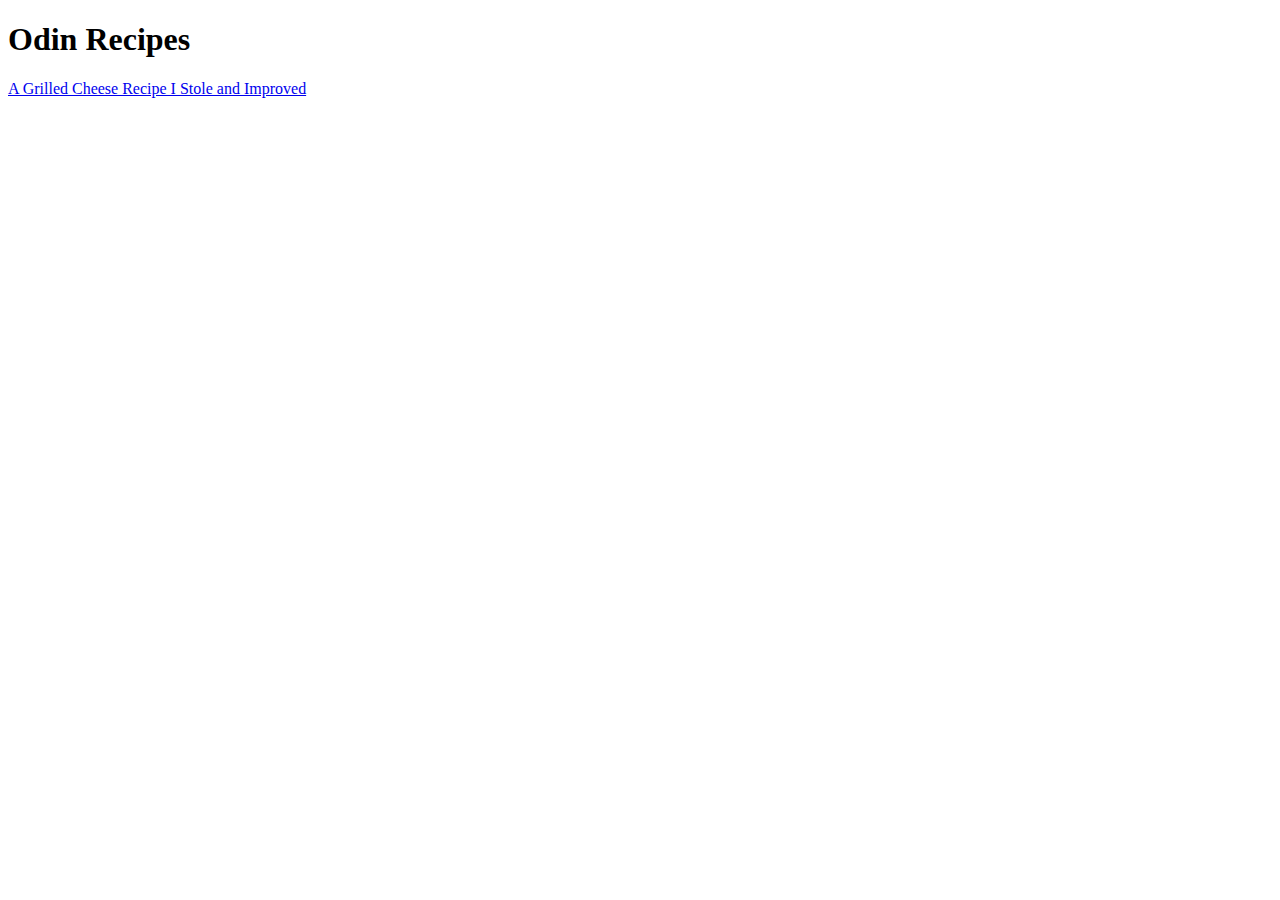
==== index.html @ c1fe2a79 "Moved content to correct repo" ====
<!DOCTYPE html>
<html lang="en">
    <head>
        <meta charset="utf-8">
        <title>Recipes Your Dog Will Beg For</title>
    </head>

    <body>
        <h1>Odin Recipes</h1>
        <a href="recipes/grilled-cheese.html">A Grilled Cheese Recipe I Stole and Improved</a>
    </body>
</html>
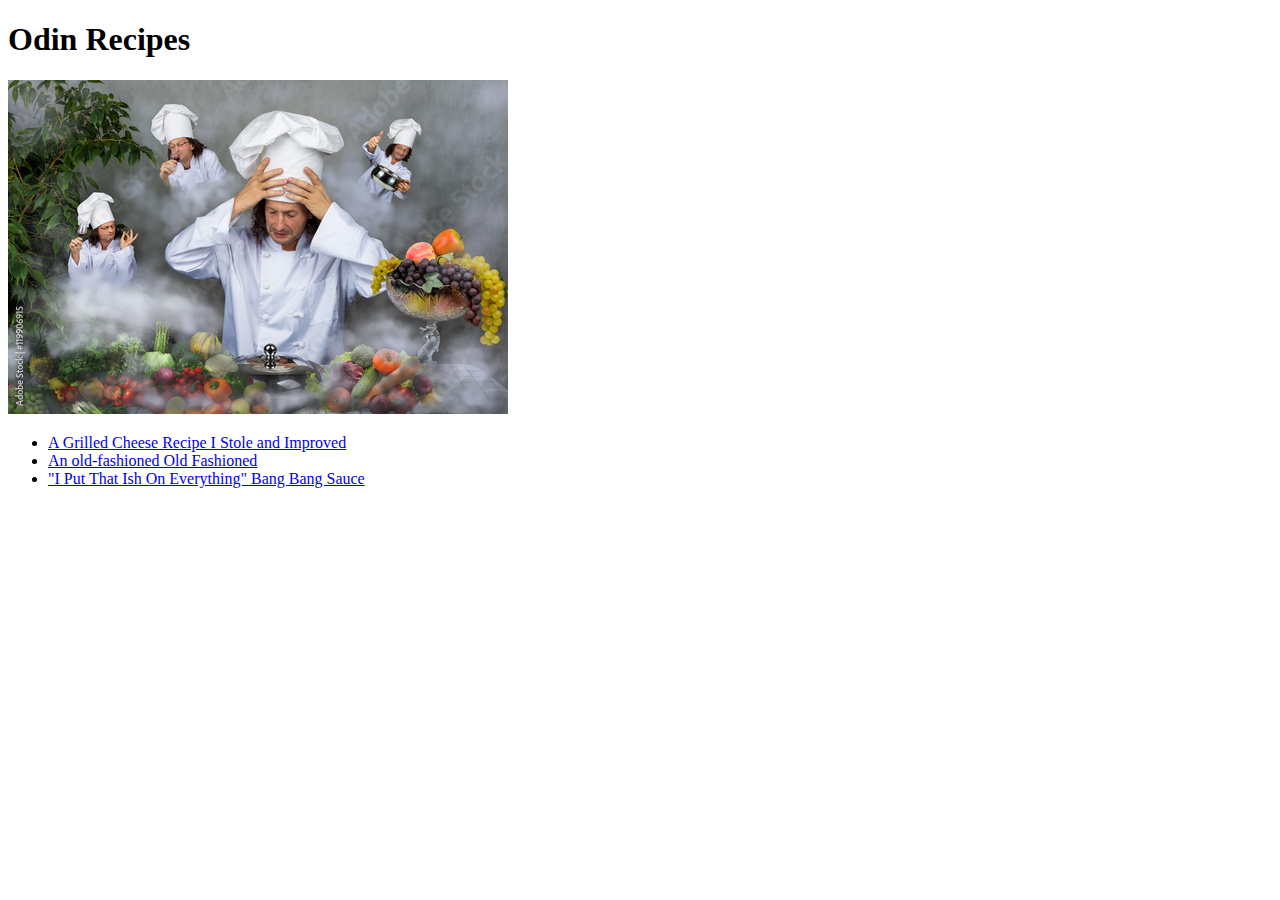
==== commit dbd45c06: "Added index" ====
--- a/index.html
+++ b/index.html
@@ -2,11 +2,16 @@
 <html lang="en">
     <head>
         <meta charset="utf-8">
-        <title>Recipes Your Dog Will Beg For</title>
+        <title>These Are a Few of My Favorite Things (To Eat)</title>
     </head>
 
     <body>
         <h1>Odin Recipes</h1>
-        <a href="recipes/grilled-cheese.html">A Grilled Cheese Recipe I Stole and Improved</a>
+        <img src="drunk-chef.jpg" alt="Actually me in the kitchen.">
+        <ul>
+            <li><a href="recipes/grilled-cheese.html">A Grilled Cheese Recipe I Stole and Improved</a></li>
+            <li><a href="recipes/old-fashioned.html">An old-fashioned Old Fashioned</a></li>
+            <li><a href="recipes/bang-bang-sauce.html">"I Put That Ish On Everything" Bang Bang Sauce</a></li>
+        </ul>
     </body>
 </html>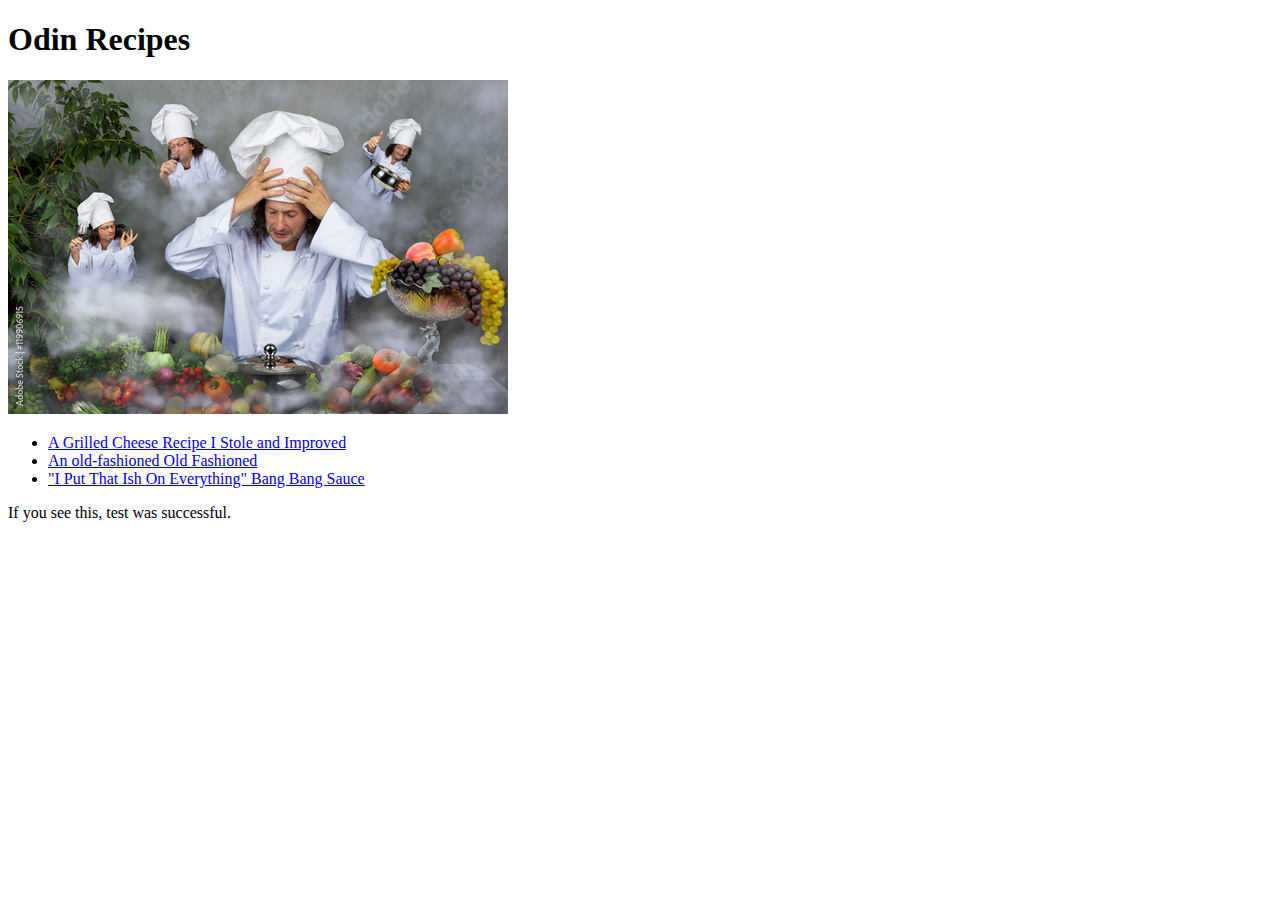
==== commit 40acf145: "Test" ====
--- a/index.html
+++ b/index.html
@@ -13,5 +13,6 @@
             <li><a href="recipes/old-fashioned.html">An old-fashioned Old Fashioned</a></li>
             <li><a href="recipes/bang-bang-sauce.html">"I Put That Ish On Everything" Bang Bang Sauce</a></li>
         </ul>
+        <p>If you see this, test was successful.</p>
     </body>
 </html>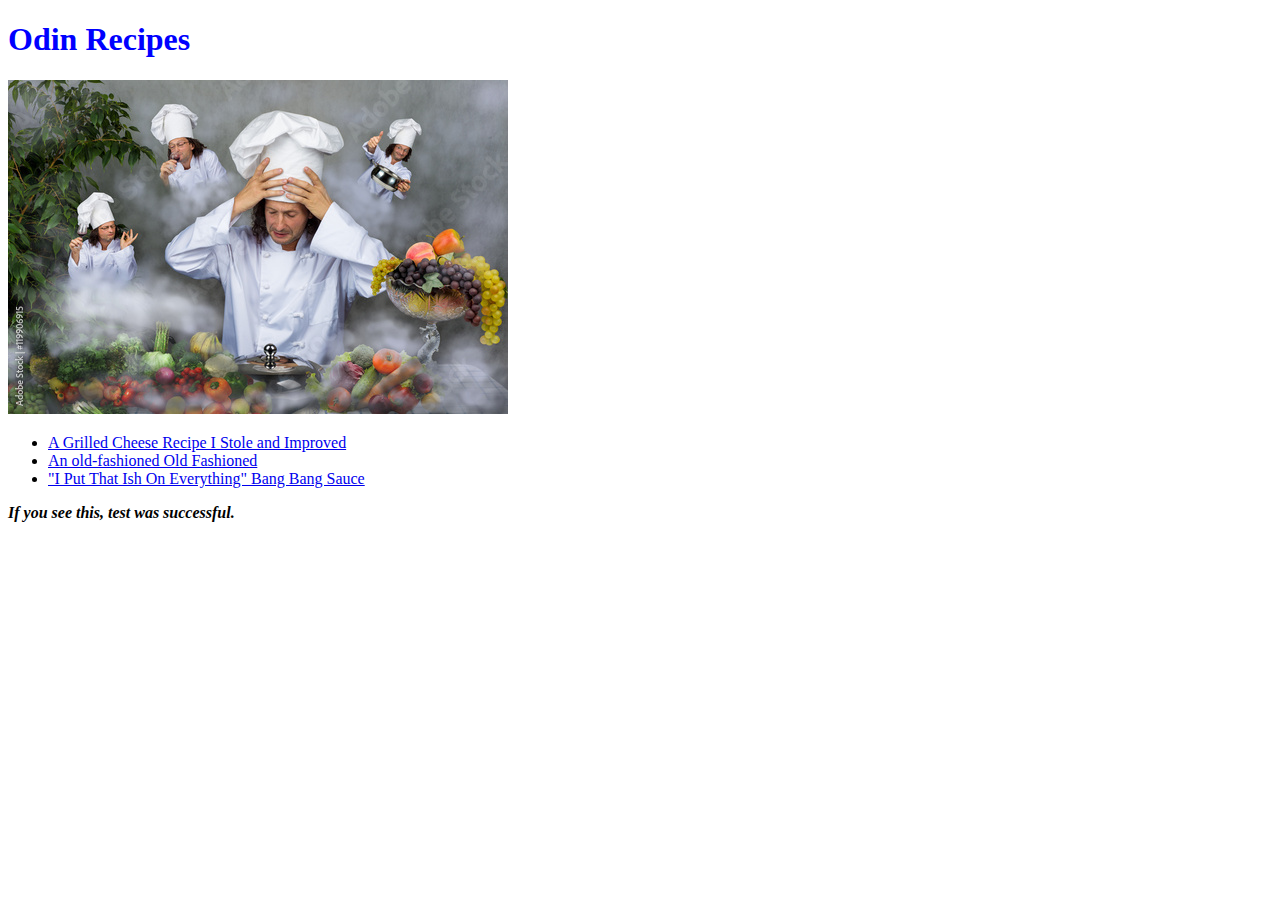
==== commit 134b168a: "Added styles.css" ====
--- a/index.html
+++ b/index.html
@@ -2,17 +2,18 @@
 <html lang="en">
     <head>
         <meta charset="utf-8">
+        <link rel="stylesheet" href="styles.css">
         <title>These Are a Few of My Favorite Things (To Eat)</title>
     </head>
 
     <body>
-        <h1>Odin Recipes</h1>
+        <h1 id="title">Odin Recipes</h1>
         <img src="drunk-chef.jpg" alt="Actually me in the kitchen.">
         <ul>
             <li><a href="recipes/grilled-cheese.html">A Grilled Cheese Recipe I Stole and Improved</a></li>
             <li><a href="recipes/old-fashioned.html">An old-fashioned Old Fashioned</a></li>
             <li><a href="recipes/bang-bang-sauce.html">"I Put That Ish On Everything" Bang Bang Sauce</a></li>
         </ul>
-        <p>If you see this, test was successful.</p>
+        <p class="important">If you see this, test was successful.</p>
     </body>
 </html>--- a/styles.css
+++ b/styles.css
@@ -0,0 +1,12 @@
+h1 {
+    color: blue
+}
+
+#title {
+    font-family: Georgia, "Times New Roman", sans-serif;
+}
+
+.important {
+    font-weight: bold;
+    font-style: italic;
+}